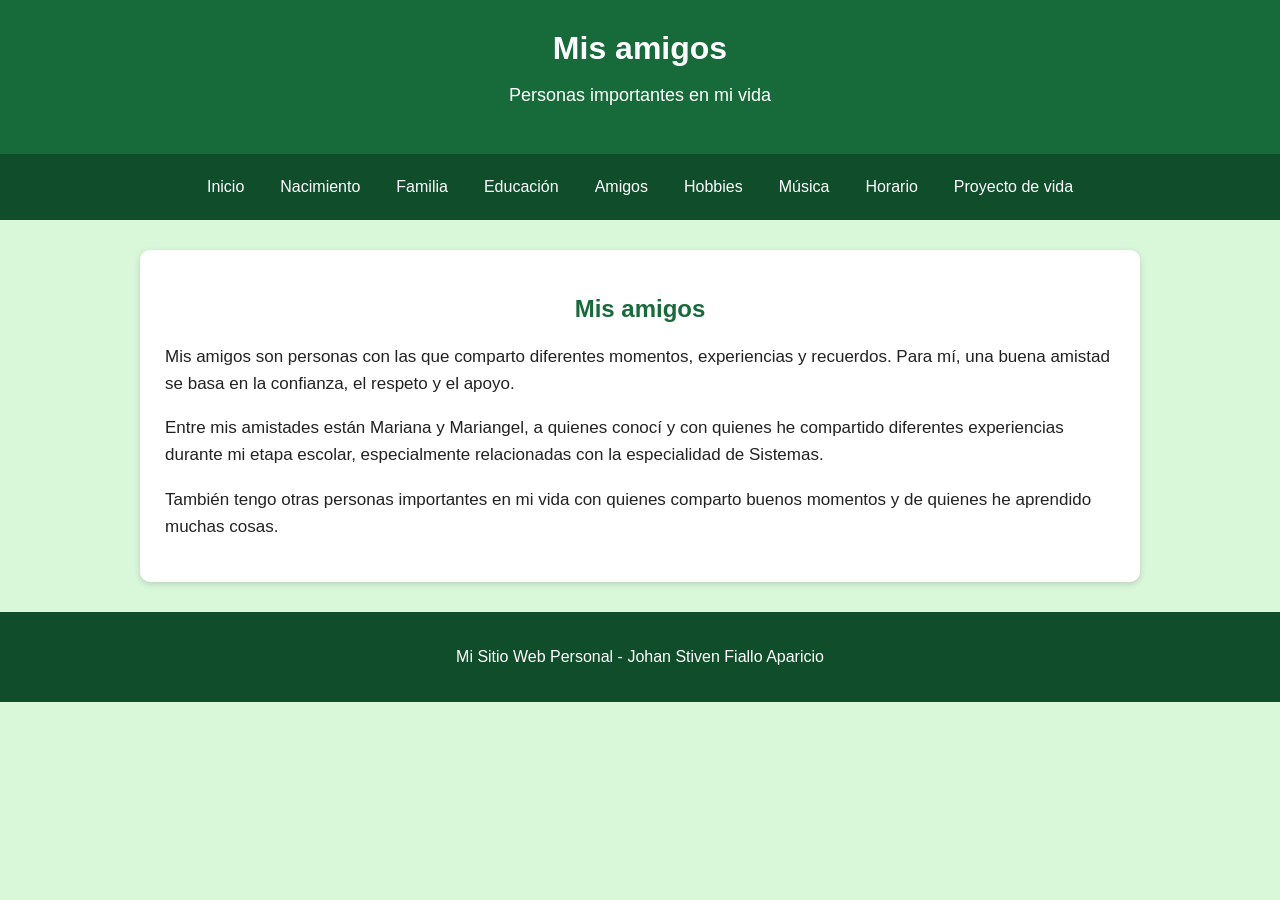
==== amigos.html @ 1be0b201 "Se agregaron archivos" ====
<!DOCTYPE html>
<html lang="es">

<head>
    <meta charset="UTF-8">
    <meta name="viewport" content="width=device-width, initial-scale=1.0">
    <title>Mis amigos</title>
    <link rel="stylesheet" href="style.css">
</head>

<body>

    <header>
        <h1>Mis amigos</h1>
        <p>Personas importantes en mi vida</p>
    </header>

    <nav>
        <a href="index.html">Inicio</a>
        <a href="nacimiento.html">Nacimiento</a>
        <a href="familia.html">Familia</a>
        <a href="educacion.html">Educación</a>
        <a href="amigos.html">Amigos</a>
        <a href="hobbies.html">Hobbies</a>
        <a href="musica.html">Música</a>
        <a href="horario.html">Horario</a>
        <a href="proyecto_vida.html">Proyecto de vida</a>
    </nav>

    <main>

        <section>
            <h2>Mis amigos</h2>

            <p>
                Mis amigos son personas con las que comparto diferentes
                momentos, experiencias y recuerdos. Para mí, una buena
                amistad se basa en la confianza, el respeto y el apoyo.
            </p>

            <p>
                Entre mis amistades están Mariana y Mariangel, a quienes
                conocí y con quienes he compartido diferentes experiencias
                durante mi etapa escolar, especialmente relacionadas con
                la especialidad de Sistemas.
            </p>

            <p>
                También tengo otras personas importantes en mi vida con
                quienes comparto buenos momentos y de quienes he aprendido
                muchas cosas.
            </p>
        </section>

    </main>

    <footer>
        <p>Mi Sitio Web Personal - Johan Stiven Fiallo Aparicio</p>
    </footer>

</body>

</html>
---- style.css ----
/* Estilos generales */
* {
    box-sizing: border-box;
}

body {
    margin: 0;
    font-family: Arial, sans-serif;
    background-color: #d9f7d9;
    color: #222;
}

/* Encabezado */
header {
    background-color: #176b3a;
    color: white;
    text-align: center;
    padding: 30px 15px;
}

header h1 {
    margin: 0;
    font-size: 32px;
}

header p {
    font-size: 18px;
}

/* Menú de navegación */
nav {
    background-color: #0f4d2b;
    display: flex;
    justify-content: center;
    flex-wrap: wrap;
    padding: 10px;
}

nav a {
    color: white;
    text-decoration: none;
    padding: 10px 14px;
    margin: 4px;
    border-radius: 5px;
}

nav a:hover {
    background-color: #4caf50;
}

/* Contenido principal */
main {
    width: 90%;
    max-width: 1000px;
    margin: 30px auto;
}

/* Secciones */
section {
    background-color: white;
    padding: 25px;
    margin-bottom: 25px;
    border-radius: 10px;
    box-shadow: 0 2px 6px rgba(0, 0, 0, 0.15);
}

section h2 {
    color: #176b3a;
    text-align: center;
}

section p {
    line-height: 1.6;
    font-size: 17px;
}

/* Pie de página */
footer {
    background-color: #0f4d2b;
    color: white;
    text-align: center;
    padding: 20px;
    margin-top: 30px;
}

/* Diseño para celulares */
@media (max-width: 700px) {

    header h1 {
        font-size: 26px;
    }

    nav {
        flex-direction: column;
        align-items: center;
    }

    nav a {
        width: 90%;
        text-align: center;
    }

    main {
        width: 95%;
    }

    section {
        padding: 18px;
    }
}
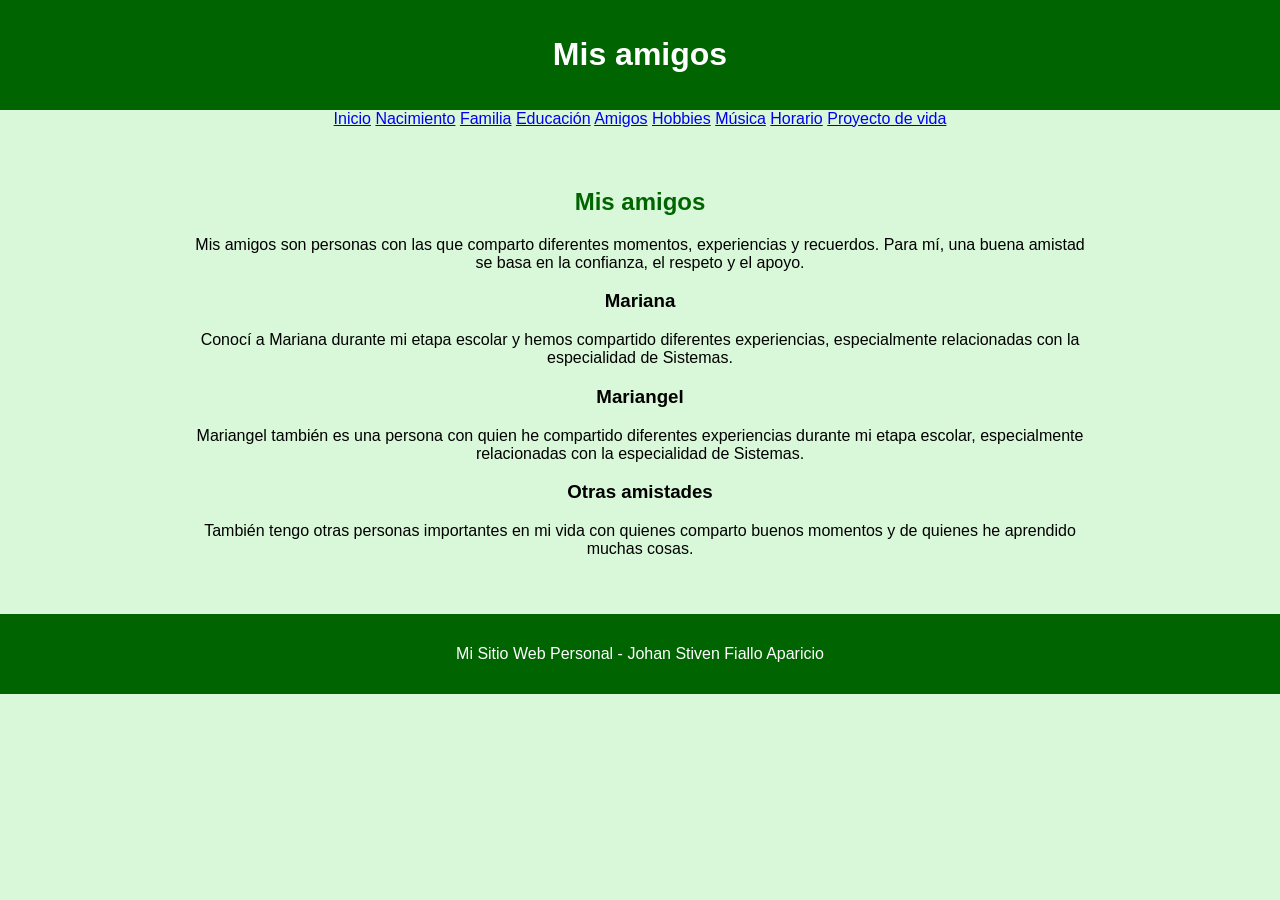
==== commit da3969bf: "Se actualizo info" ====
--- a/amigos.html
+++ b/amigos.html
@@ -12,7 +12,6 @@
 
     <header>
         <h1>Mis amigos</h1>
-        <p>Personas importantes en mi vida</p>
     </header>
 
     <nav>
@@ -30,6 +29,7 @@
     <main>
 
         <section>
+
             <h2>Mis amigos</h2>
 
             <p>
@@ -38,18 +38,41 @@
                 amistad se basa en la confianza, el respeto y el apoyo.
             </p>
 
-            <p>
-                Entre mis amistades están Mariana y Mariangel, a quienes
-                conocí y con quienes he compartido diferentes experiencias
-                durante mi etapa escolar, especialmente relacionadas con
-                la especialidad de Sistemas.
-            </p>
+            <div class="tarjetas">
 
-            <p>
-                También tengo otras personas importantes en mi vida con
-                quienes comparto buenos momentos y de quienes he aprendido
-                muchas cosas.
-            </p>
+                <div class="tarjeta">
+                    <h3>Mariana</h3>
+
+                    <p>
+                        Conocí a Mariana durante mi etapa escolar y hemos
+                        compartido diferentes experiencias, especialmente
+                        relacionadas con la especialidad de Sistemas.
+                    </p>
+                </div>
+
+                <div class="tarjeta">
+                    <h3>Mariangel</h3>
+
+                    <p>
+                        Mariangel también es una persona con quien he
+                        compartido diferentes experiencias durante mi
+                        etapa escolar, especialmente relacionadas con
+                        la especialidad de Sistemas.
+                    </p>
+                </div>
+
+                <div class="tarjeta">
+                    <h3>Otras amistades</h3>
+
+                    <p>
+                        También tengo otras personas importantes en mi vida
+                        con quienes comparto buenos momentos y de quienes
+                        he aprendido muchas cosas.
+                    </p>
+                </div>
+
+            </div>
+
         </section>
 
     </main>
--- a/style.css
+++ b/style.css
@@ -1,110 +1,114 @@
-/* Estilos generales */
-* {
-    box-sizing: border-box;
+body {
+    margin: 0;
+    background-color: #d9f7d9;
+    font-family: Arial, sans-serif;
+    text-align: center;
 }
 
-body {
-    margin: 0;
-    font-family: Arial, sans-serif;
-    background-color: #d9f7d9;
-    color: #222;
+header {
+    background-color: darkgreen;
+    color: white;
+    padding: 15px;
+    display: flex;
+    justify-content: center;
+    align-items: center;
 }
 
-/* Encabezado */
-header {
-    background-color: #176b3a;
+#hero {
+    height: 30vh;
+    background-image:
+        linear-gradient(rgba(0, 80, 0, 0.5), rgba(0, 80, 0, 0.5)),
+        url("img/johan.jpg");
+    background-size: cover;
+    background-position: center;
+
+    display: flex;
+    flex-direction: column;
+    justify-content: center;
+    align-items: center;
+
     color: white;
-    text-align: center;
-    padding: 30px 15px;
 }
 
-header h1 {
-    margin: 0;
-    font-size: 32px;
+#hero h1 {
+    font-size: 45px;
+    margin: 5px;
 }
 
-header p {
+#hero p {
     font-size: 18px;
 }
 
-/* Menú de navegación */
-nav {
-    background-color: #0f4d2b;
-    display: flex;
-    justify-content: center;
-    flex-wrap: wrap;
+main {
+    max-width: 900px;
+    margin: 30px auto;
     padding: 10px;
 }
 
-nav a {
-    color: white;
-    text-decoration: none;
-    padding: 10px 14px;
-    margin: 4px;
-    border-radius: 5px;
+.foto-johan {
+    width: 220px;
+    height: 220px;
+    object-fit: cover;
+    border-radius: 50%;
+    border: 4px solid darkgreen;
 }
 
-nav a:hover {
-    background-color: #4caf50;
+main h2 {
+    color: darkgreen;
 }
 
-/* Contenido principal */
-main {
-    width: 90%;
-    max-width: 1000px;
-    margin: 30px auto;
+.menu {
+    display: flex;
+    flex-wrap: wrap;
+    justify-content: space-around;
+    gap: 20px;
+    margin-top: 25px;
 }
 
-/* Secciones */
-section {
-    background-color: white;
-    padding: 25px;
-    margin-bottom: 25px;
-    border-radius: 10px;
-    box-shadow: 0 2px 6px rgba(0, 0, 0, 0.15);
+.menu a {
+    width: 180px;
+    color: darkgreen;
+    text-decoration: none;
+    font-weight: bold;
 }
 
-section h2 {
-    color: #176b3a;
-    text-align: center;
+.menu img {
+    width: 150px;
+    height: 100px;
+    object-fit: cover;
+    border-radius: 8px;
+    display: block;
+    margin: 0 auto 8px;
 }
 
-section p {
-    line-height: 1.6;
-    font-size: 17px;
+.menu a:hover img {
+    opacity: 0.7;
 }
 
-/* Pie de página */
+.menu a:hover {
+    color: black;
+}
+
 footer {
-    background-color: #0f4d2b;
+    background-color: darkgreen;
     color: white;
-    text-align: center;
-    padding: 20px;
+    padding: 15px;
     margin-top: 30px;
 }
 
-/* Diseño para celulares */
-@media (max-width: 700px) {
+@media (max-width: 600px) {
 
-    header h1 {
-        font-size: 26px;
+    #hero h1 {
+        font-size: 32px;
     }
 
-    nav {
+    .foto-johan {
+        width: 180px;
+        height: 180px;
+    }
+
+    .menu {
         flex-direction: column;
         align-items: center;
     }
-
-    nav a {
-        width: 90%;
-        text-align: center;
-    }
-
-    main {
-        width: 95%;
-    }
-
-    section {
-        padding: 18px;
-    }
 }
